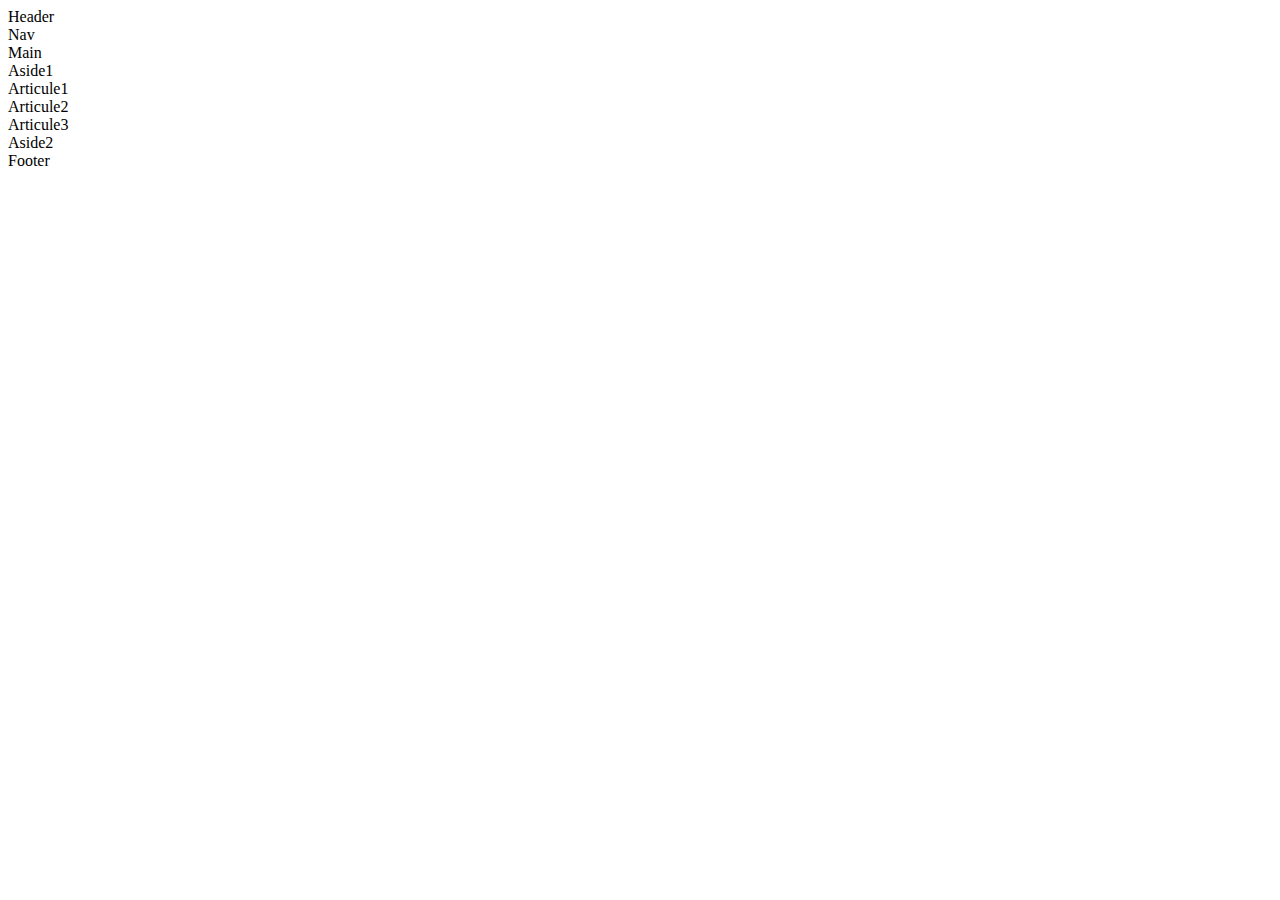
==== practica1/index.html @ e17ce715 "Mi primera maqueta" ====
<!DOCTYPE html>
<html lang="en">
<head>
    <meta charset="UTF-8">
    <meta http-equiv="X-UA-Compatible" content="IE=edge">
    <meta name="viewport" content="width=device-width, initial-scale=1.0">
    <title>Document</title>
</head>
<body>     

       <!--Cuerpo básico de una una página--> 
             <header>Header</header> 
        <nav>Nav</nav>
        <main>Main
            <aside>Aside1</aside>
            <section>
              <article>Articule1</article>  
              <article>Articule2</article> 
              <article>Articule3</article> 
            </section>
            <aside>Aside2</aside>
        </main>
            <footer>Footer</footer>

</body>
</html>
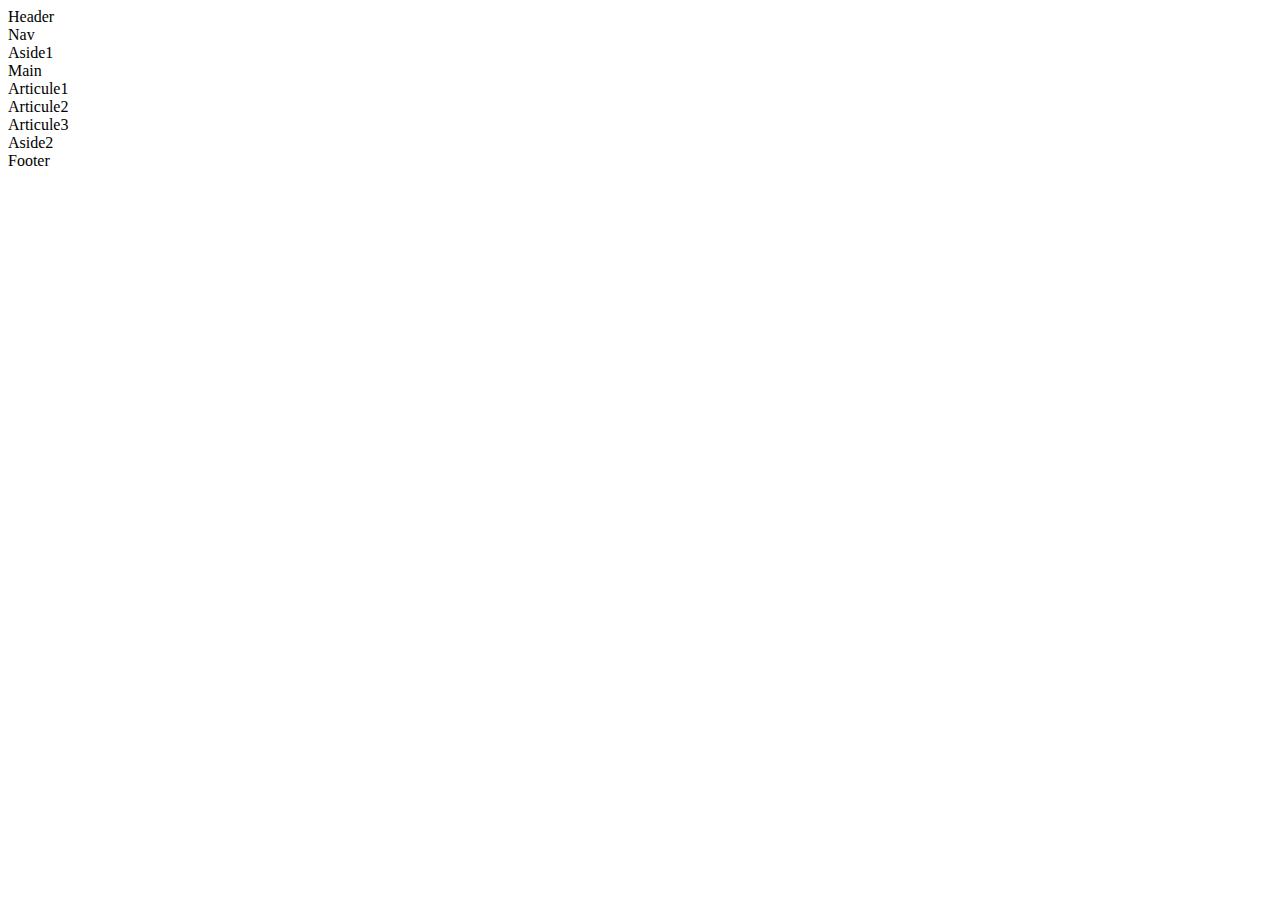
==== commit 9ba4f68c: "Navegador dentro del header" ====
--- a/practica1/index.html
+++ b/practica1/index.html
@@ -9,17 +9,22 @@
 <body>     
 
        <!--Cuerpo básico de una una página--> 
-             <header>Header</header> 
-        <nav>Nav</nav>
+             <header>Header
+                <nav>Nav</nav>
+             </header> 
+        
+        <aside>Aside1</aside>
         <main>Main
-            <aside>Aside1</aside>
+            
             <section>
               <article>Articule1</article>  
               <article>Articule2</article> 
               <article>Articule3</article> 
             </section>
-            <aside>Aside2</aside>
+            
         </main>
+        
+        <aside>Aside2</aside>
             <footer>Footer</footer>
 
 </body>
